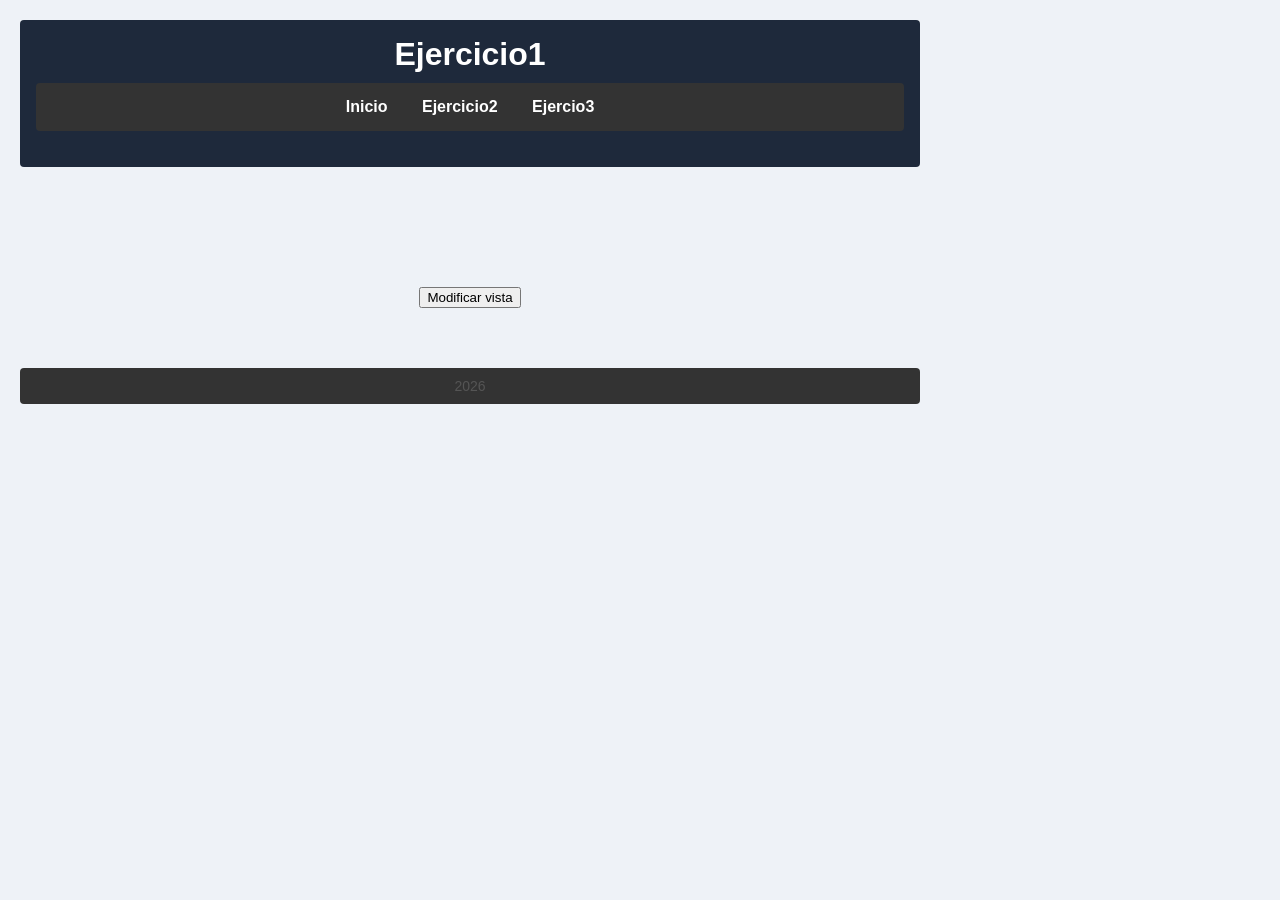
==== flexbox.html @ 57763444 "flexbox" ====
<!DOCTYPE html>
<html lang="en">

<head>
    <meta charset="UTF-8">
    <meta name="viewport" content="width=device-width, initial-scale=1.0">
    <title>FlexBox</title>
    <link rel="stylesheet" href="style.css">
</head>

<body>
    <header>
        <h1>Ejercicio1</h1>
        <nav>
            <a href="index.html">Inicio</a>
            <a href="Personas.html">Ejercicio2</a>
            <a href="react.html">Ejercio3</a>
        </nav>
    </header>

    <main>
        <section id="contenedor-flex">
        </section>

        <section>
            <button id="btn-interaccion">Modificar vista</button>
        </section>
    </main>

    <footer>
        <p>2026 </p>
    </footer>
    <script src="FlexBox.js"></script>
</body>

</html>
---- style.css ----
body {
    font-family: Arial, sans-serif;
    margin: 0;
    padding: 0;
    max-width: 900px;
    margin: 20px auto;
}

/* Header y footer */
header,
footer {
    text-align: center;
    padding: 15px;
    background-color: #f4f4f4;
    border-radius: 4px;
}

/* Menú de navegación */
nav {
    background: #333;
    padding: 15px;
    margin: 20px 0;
    border-radius: 4px;
}

nav ul {
    list-style: none;
    margin: 0;
    padding: 0;
    display: flex;
    gap: 15px;
}

nav a {
    color: white;
    text-decoration: none;
    font-weight: bold;
}

nav a:hover {
    text-decoration: underline;
}

/* Main */
main {
    padding: 20px;
}

main h2 {
    margin-top: 0;
}

/* Footer */
footer p {
    margin: 0;
    font-size: 14px;
    color: #555;
}

/* Ejercicio 1*/
body {
    font-family: sans-serif;
    margin: 0;
    padding: 0;
}

header,
footer {
    background-color: #1e293b;
    color: white;
    padding: 1rem;
    text-align: center;
}

#contenedor-flex {
    display: flex;
    flex-wrap: wrap;
    gap: 15px;
    justify-content: center;
    padding: 20px;
}

#contenedor-flex div {
    background-color: #6366f1;
    color: white;
    padding: 20px;
    border-radius: 8px;
    width: 100px;
}

section {
    text-align: center;
    margin: 20px;
}

/* Ejercicio2 */
body {
    font-family: Arial, sans-serif;
    padding: 20px;
    background-color: #eef2f7;
   
}

/* Header y navegación */
header {
    text-align: center;
    margin-bottom: 20px;
}

header h1 {
    margin: 0;
}

nav {
    background: #333;
    padding: 15px;
    margin-top: 10px;
    border-radius: 4px;
}

nav a {
    color: white;
    margin-right: 15px;
    text-decoration: none;
    font-weight: bold;
}

nav a:hover {
    text-decoration: underline;
}

/* Formulario usando Flexbox */
#form-persona {
    display: flex;
    flex-wrap: wrap;
    gap: 10px;
    justify-content: center;
    margin-bottom: 30px;
    background: #ffffff;
    padding: 20px;
    border-radius: 8px;
    box-shadow: 0 2px 5px rgba(0, 0, 0, 0.1);
}

#form-persona label {
    flex-basis: 100%;
    font-weight: bold;
    margin-top: 5px;
}

#form-persona input {
    flex: 1;
    padding: 8px;
    border: 1px solid #ccc;
    border-radius: 4px;
}

#form-persona button {
    padding: 8px 12px;
    background: #4caf50;
    color: white;
    border: none;
    border-radius: 4px;
    cursor: pointer;
}

#form-persona button:hover {
    background: #45a049;
}

/* Estilos de la tabla */
#tabla-personas {
    width: 100%;
    border-collapse: collapse;
    background: #ffffff;
}

#tabla-personas th,
#tabla-personas td {
    padding: 12px;
    border: 1px solid #ddd;
    text-align: center;
}

#tabla-personas th {
    background-color: #4caf50;
    
    color: white;
}

/* Botón de eliminar */
.btn-eliminar {
    background-color: #ff9800;
    color: white;
    border: none;
    padding: 5px 10px;
    border-radius: 4px;
    cursor: pointer;
}

.btn-eliminar:hover {
    background-color: #e68900;
  
}

/* Footer */
footer {
    text-align: center;
    padding: 10px;
    margin-top: 20px;
    background-color: #333;
    color: white;
    border-radius: 4px;
}


/* Ejercicio 3 - React */

body {
    font-family: Arial, sans-serif;
    margin: 0;
    padding: 20px;
    background-color: #eef2f7;
  
}

/* Menú */
nav {
    background: #333;
    padding: 15px;
    margin-bottom: 20px;
    border-radius: 4px;
    text-align: center;
}

nav a {
    color: white;
    margin: 0 15px;
    text-decoration: none;
    font-weight: bold;
}

nav a:hover {
    text-decoration: underline;
}

/* Encabezado */
h1 {
    text-align: center;
    margin-bottom: 20px;
}

/* Formularios */
form {
    display: flex;
    flex-wrap: wrap;
    gap: 10px;
    justify-content: center;
    margin-bottom: 30px;
    background: #ffffff;
    padding: 20px;
    border-radius: 8px;
    box-shadow: 0 2px 5px rgba(0, 0, 0, 0.1);
}

form input {
    flex: 1;
    min-width: 150px;
    padding: 8px;
    border: 1px solid #ccc;
    border-radius: 4px;
}

form button {
    padding: 8px 12px;
    background: #4caf50;
    
    color: white;
    border: none;
    border-radius: 4px;
    cursor: pointer;
}

form button:hover {
    background: #45a049;
}

/* Tablas */
table {
    width: 100%;
    border-collapse: collapse;
    background: #ffffff;
}

th,
td {
    padding: 12px;
    border: 1px solid #ddd;
    text-align: center;
}

th {
    background-color: #4caf50;
    
    color: white;
}

/* Botón eliminar */
td button {
    background-color: #ff9800;
    
    color: white;
    border: none;
    padding: 5px 10px;
    border-radius: 4px;
    cursor: pointer;
}

td button:hover {
    background-color: #e68900;
    /
}
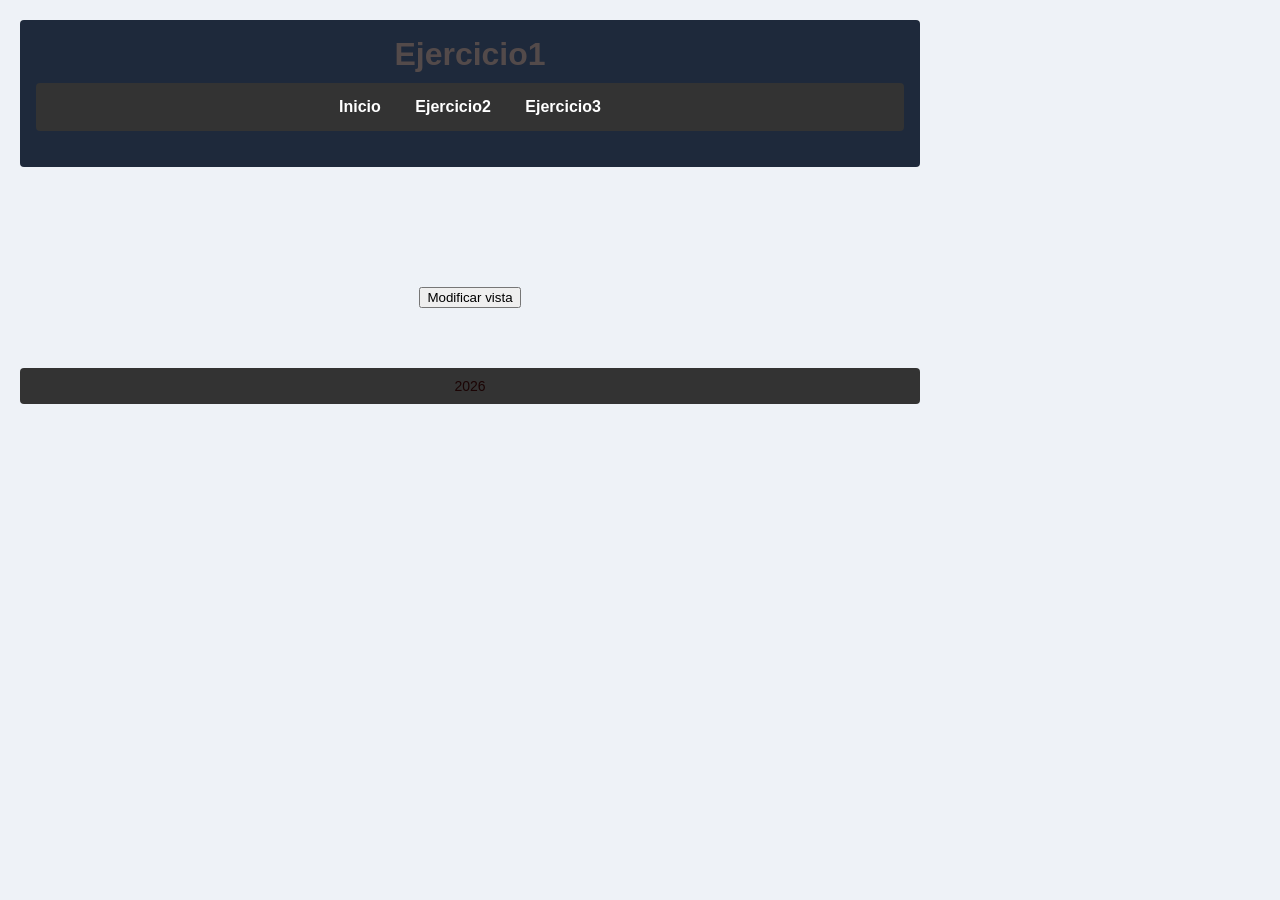
==== commit 806641a3: "Sinfallos" ====
--- a/flexbox.html
+++ b/flexbox.html
@@ -1,27 +1,25 @@
 <!DOCTYPE html>
 <html lang="en">
-
 <head>
     <meta charset="UTF-8">
     <meta name="viewport" content="width=device-width, initial-scale=1.0">
     <title>FlexBox</title>
     <link rel="stylesheet" href="style.css">
 </head>
-
 <body>
     <header>
         <h1>Ejercicio1</h1>
         <nav>
             <a href="index.html">Inicio</a>
-            <a href="Personas.html">Ejercicio2</a>
-            <a href="react.html">Ejercio3</a>
+            <a href="personas.html">Ejercicio2</a>
+            <a href="react.html">Ejercicio3</a>
         </nav>
     </header>
 
     <main>
         <section id="contenedor-flex">
-        </section>
-
+            </section>
+        
         <section>
             <button id="btn-interaccion">Modificar vista</button>
         </section>
@@ -32,5 +30,4 @@
     </footer>
     <script src="FlexBox.js"></script>
 </body>
-
 </html>
--- a/style.css
+++ b/style.css
@@ -11,13 +11,13 @@
 footer {
     text-align: center;
     padding: 15px;
-    background-color: #f4f4f4;
+    background-color: #7c7c81;
     border-radius: 4px;
 }
 
 /* Menú de navegación */
 nav {
-    background: #333;
+    background: #301515;
     padding: 15px;
     margin: 20px 0;
     border-radius: 4px;
@@ -32,7 +32,7 @@
 }
 
 nav a {
-    color: white;
+    color: rgb(122, 8, 8);
     text-decoration: none;
     font-weight: bold;
 }
@@ -54,7 +54,7 @@
 footer p {
     margin: 0;
     font-size: 14px;
-    color: #555;
+    color: #1b0404;
 }
 
 /* Ejercicio 1*/
@@ -67,7 +67,7 @@
 header,
 footer {
     background-color: #1e293b;
-    color: white;
+    color: rgb(83, 74, 74);
     padding: 1rem;
     text-align: center;
 }
@@ -81,8 +81,8 @@
 }
 
 #contenedor-flex div {
-    background-color: #6366f1;
-    color: white;
+    background-color: #41414b;
+    color: rgb(83, 76, 76);
     padding: 20px;
     border-radius: 8px;
     width: 100px;
@@ -97,7 +97,7 @@
 body {
     font-family: Arial, sans-serif;
     padding: 20px;
-    background-color: #eef2f7;
+    background-color: #596675;
    
 }
 
@@ -157,7 +157,7 @@
 
 #form-persona button {
     padding: 8px 12px;
-    background: #4caf50;
+    background: #1a241b;
     color: white;
     border: none;
     border-radius: 4px;
@@ -165,7 +165,7 @@
 }
 
 #form-persona button:hover {
-    background: #45a049;
+    background: #0c180c;
 }
 
 /* Estilos de la tabla */
@@ -183,14 +183,14 @@
 }
 
 #tabla-personas th {
-    background-color: #4caf50;
+    background-color: #0b1f0c;
     
     color: white;
 }
 
 /* Botón de eliminar */
 .btn-eliminar {
-    background-color: #ff9800;
+    background-color: #352611;
     color: white;
     border: none;
     padding: 5px 10px;
@@ -199,7 +199,7 @@
 }
 
 .btn-eliminar:hover {
-    background-color: #e68900;
+    background-color: #332613;
   
 }
 
@@ -273,7 +273,7 @@
 
 form button {
     padding: 8px 12px;
-    background: #4caf50;
+    background: #0b240c;
     
     color: white;
     border: none;
@@ -282,7 +282,7 @@
 }
 
 form button:hover {
-    background: #45a049;
+    background: #122e13;
 }
 
 /* Tablas */
@@ -300,14 +300,14 @@
 }
 
 th {
-    background-color: #4caf50;
+    background-color: #5d705e;
     
     color: white;
 }
 
 /* Botón eliminar */
 td button {
-    background-color: #ff9800;
+    background-color: #546458;
     
     color: white;
     border: none;
@@ -317,6 +317,6 @@
 }
 
 td button:hover {
-    background-color: #e68900;
+    background-color: #728a6f;
     /
 }
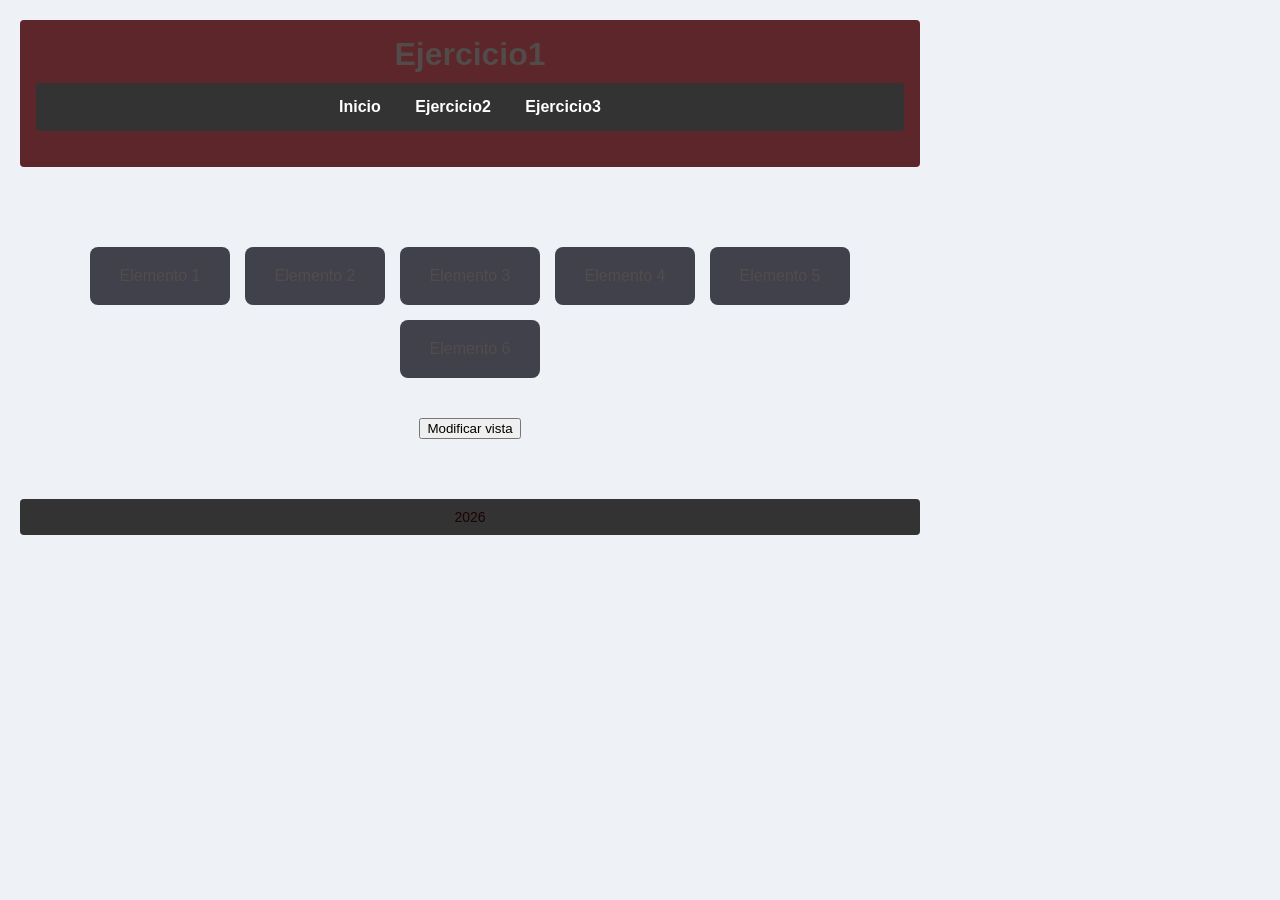
==== commit 7467f3b8: "arreglo" ====
--- a/flexbox.html
+++ b/flexbox.html
@@ -28,6 +28,6 @@
     <footer>
         <p>2026 </p>
     </footer>
-    <script src="FlexBox.js"></script>
+    <script src="flexbox.js"></script>
 </body>
 </html>
--- a/style.css
+++ b/style.css
@@ -17,7 +17,7 @@
 
 /* Menú de navegación */
 nav {
-    background: #301515;
+    background: #460404;
     padding: 15px;
     margin: 20px 0;
     border-radius: 4px;
@@ -66,7 +66,7 @@
 
 header,
 footer {
-    background-color: #1e293b;
+    background-color: #5c262a;
     color: rgb(83, 74, 74);
     padding: 1rem;
     text-align: center;
